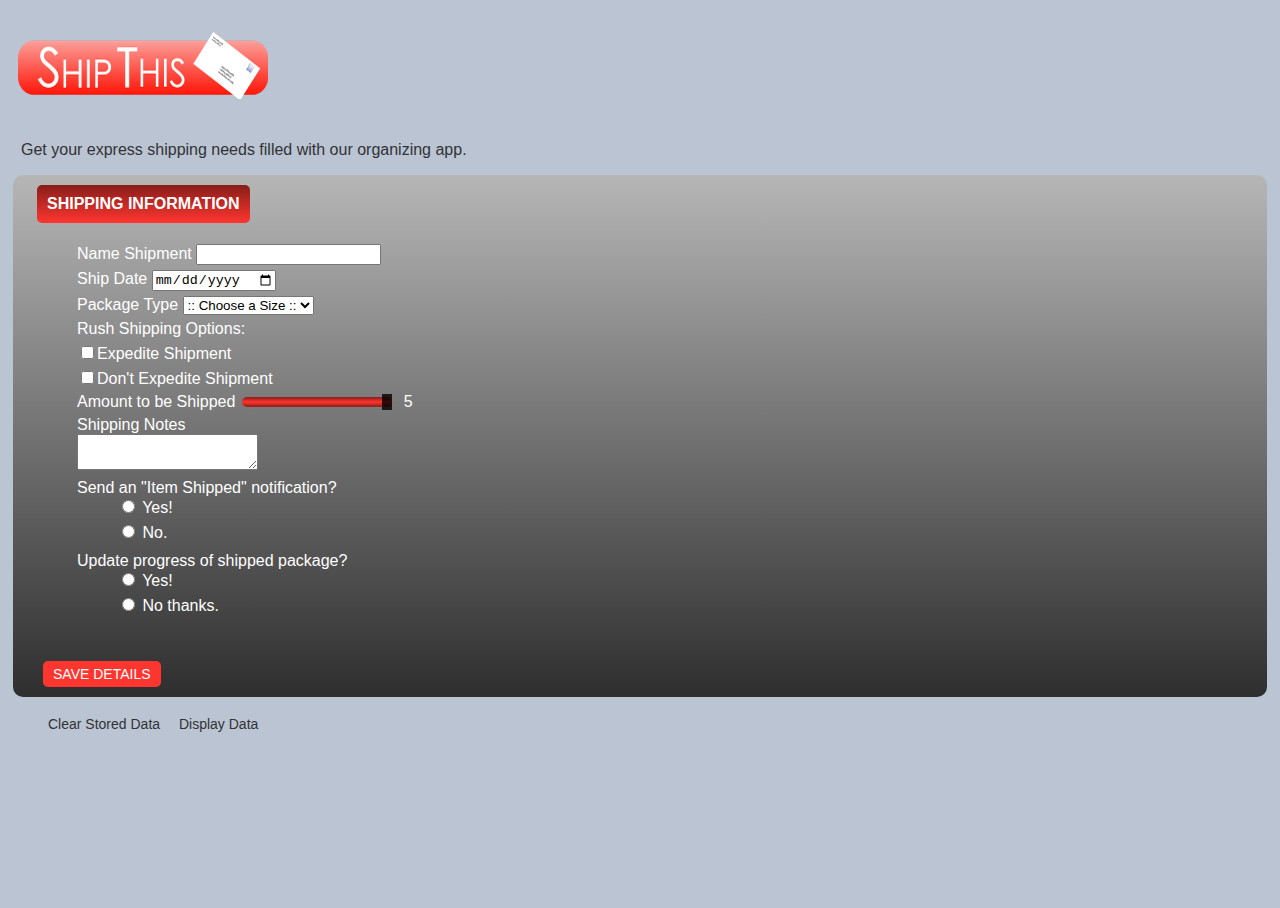
==== additem.html @ 4cf0293c "getting started (yes last minute!)" ====
<!DOCTYPE html>
<!-- Author: Andrew Philips -->
<!-- VFW 1112 :: Project 4 -->
<html>
<head>
	<meta charset="utf-8"/>
	<meta name="keywords" content="ship, shipping, package, mail, sort, postage, date, express "/>
	<meta name="description" content="Get all your quick shipping needs met with our organizer. "/>
	<meta name="robots" content="index, follow"/>
	<meta name="viewport" content="user-scalable=no, width=device-width"/>
	<meta name="MobileOptimized" content="320" />
	<meta name="HandheldFriendly" content="true" />
	<title>Ship This - Shipping Organizer</title>
	<link rel="stylesheet" href="css/style.css" type="text/css" />
</head>
<body>
<div id="content">
	<header>
		<h1>Ship This!</h1>
		<div>
			<p>Get your express shipping needs filled with our organizing app.</p>
		</div>
	</header>
	<ul id="errors"></ul>
	<form id="shippingform" action="#" method="post">
		<fieldset id="shipfieldset">
			<legend>Shipping Information</legend>
				<div>
					<ul id="packagedata">
						<li>
						<label for="packagenick">Name Shipment</label>
						<input name="packagenick" type="text" value="" id="packagenick" />
						</li>
						<li>
						<label for="datesend">Ship Date</label>
						<input name="datesend" type="date" value="" id="datesend"/>
						</li>
						<li id="select">
						<label for="category">Package Type</label>
						</li>
						<li>Rush Shipping Options:</li>
						<li><input id="rushorder" name="rushorder" type="checkbox" value="Yes" /><label for="rushorder">Expedite Shipment</label></li>
						<li><input id="dontrush" name="dontrush" type="checkbox" value="Yes" /><label for="dontrush">Don't Expedite Shipment</label></li>
						<li>
						<label for="numberpackages">Amount to be Shipped</label>
						<input id="numberpackages" name="numberpackages" type="range" min="0" max="5" step="1" value="2" /><output name="result">  </output>
						</li>
						<li>
						<label for="notes">Shipping Notes</label><br />
						<textarea id="notes"></textarea>
						</li>
						<li><label for="shipNotify">Send an "Item Shipped" notification?</label>
							<ul>
								<li>
								<input id="yesshipped" name="shipNotify" type="radio" value="Yes"/>
								<label for="yesshipped">Yes!</label>
								</li>
								<li>
								<input id="noshipped" name="shipNotify" type="radio" value="No"/>
								<label for="noshipped">No.</label>
								</li>
							</ul>
						</li>
						<li><label for="progressNotify">Update progress of shipped package?</label> 
							<ul>
								<li>
								<input id="yesprogress" name="progressNotify" type="radio" value="Yes"/>
								<label for="yesprogress">Yes!</label>
								</li>
								<li>
								<input id="noprogress" name="progressNotify" type="radio" value="No"/>
								<label for="noprogress">No thanks.</label>
								</li>
							</ul>
						</li>
					</ul>
				</div>
		</fieldset>
		<input type="submit" value="Save Details" id="submitbutton" />
	</form>
</div>
<div id="footer">
	<ul>
		<li><a id="cleardatalink" href="#">Clear Stored Data</a></li>
		<li><a id="displaydatalink" href="#">Display Data</a></li>
		<li><a id="newitemlink" href="additem.html" style="display:none;">Add New Event</a></li>
	</ul>
</div>
<script src="js/main.js" type = "text/javascript"></script>
</body>
</html>
---- css/style.css ----
/* Andrew Phillips VFW 1112 Project 4 */

body, html {
	height: 100%;
}

body {
	font: 14px Helvetica, Arial, Sans-serif;
	color: #333;
	background: #bac4d3; /* Old browsers */
	background: -moz-linear-gradient(top, #bac4d3 0%, #bac4d3 100%); /* FF3.6+ */
	background: -webkit-gradient(linear, left top, left bottom, color-stop(0%,#bac4d3), color-stop(100%,#333)); /* Chrome,Safari4+ */
	background: -webkit-linear-gradient(top, #bac4d3 0%,#bac4d3 100%); /* Chrome10+,Safari5.1+ */
	background: -o-linear-gradient(top, #bac4d3 0%,#bac4d3 100%); /* Opera 11.10+ */
	background: -ms-linear-gradient(top, #bac4d3 0%,#bac4d3 100%); /* IE10+ */
	background: linear-gradient(top, #bac4d3 0%,#bac4d3 100%); /* W3C */
	filter: progid:DXImageTransform.Microsoft.gradient( startColorstr='#bac4d3', endColorstr='#bac4d3',GradientType=0 ); /* IE6-9 */
}

ul{
	list-style:none;
}

li{
	padding: 0 0 5px;
}

form{
	padding: 10px;
	background: #b6b6b6; /* Old browsers */
	background: -moz-linear-gradient(top, #b6b6b6 0%, #2e2e2e 100%); /* FF3.6+ */
	background: -webkit-gradient(linear, left top, left bottom, color-stop(0%,#b6b6b6), color-stop(100%,#2e2e2e)); /* Chrome,Safari4+ */
	background: -webkit-linear-gradient(top, #b6b6b6 0%,#2e2e2e 100%); /* Chrome10+,Safari5.1+ */
	background: -o-linear-gradient(top, #b6b6b6 0%,#2e2e2e 100%); /* Opera 11.10+ */
	background: -ms-linear-gradient(top, #b6b6b6 0%,#2e2e2e 100%); /* IE10+ */
	background: linear-gradient(top, #b6b6b6 0%,#2e2e2e 100%); /* W3C */
	filter: progid:DXImageTransform.Microsoft.gradient( startColorstr='#b6b6b6', endColorstr='#2e2e2e',GradientType=0 ); /* IE6-9 */
	-moz-border-radius: 10px; 
	border-radius: 10px;
	color: white;
	font-size: 16px;
}

fieldset{
	border: none;
}

legend{
	text-transform: uppercase;
	color: #fff;
	background: #ffa84c; /* Old browsers */
	background: -moz-linear-gradient(top, #881d1a 0%, #ff352f 100%); /* FF3.6+ */
	background: -webkit-gradient(linear, left top, left bottom, color-stop(0%,#881d1a), color-stop(100%,#ff352f)); /* Chrome,Safari4+ */
	background: -webkit-linear-gradient(top, #881d1a 0%,#ff352f 100%); /* Chrome10+,Safari5.1+ */
	background: -o-linear-gradient(top, #881d1a 0%,#ff352f 100%); /* Opera 11.10+ */
	background: -ms-linear-gradient(top, #881d1a 0%,#ff352f 100%); /* IE10+ */
	background: linear-gradient(top, #881d1a 0%,#ff352f 100%); /* W3C */
	filter: progid:DXImageTransform.Microsoft.gradient( startColorstr='#881d1a', endColorstr='#ff352f',GradientType=0 ); /* IE6-9 */		padding: 10px;
	-moz-border-radius: 5px; 
	border-radius: 5px;
	font-weight: bold;
}

input[type="range"] {
    border-color: white;
    -webkit-appearance: none;
    background: #ff352f; /* Old browsers */
	background: -moz-linear-gradient(top, #881d1a 0%, #ff352f 50%, #881d1a 100%); /* FF3.6+ */
	background: -webkit-gradient(linear, left top, left bottom, color-stop(0%,#881d1a), color-stop(50%,#ff352f), color-stop(100%,#881d1a)); /* Chrome,Safari4+ */
	background: -webkit-linear-gradient(top, #881d1a 0%,#ff352f 50%,#881d1a 100%); /* Chrome10+,Safari5.1+ */
	background: -o-linear-gradient(top, #881d1a 0%,#ff352f 50%,#881d1a 100%); /* Opera 11.10+ */
	background: -ms-linear-gradient(top, #881d1a 0%,#ff352f 50%,#881d1a 100%); /* IE10+ */
	background: linear-gradient(top, #881d1a 0%,#ff352f 50%,#881d1a 100%); /* W3C */
	filter: progid:DXImageTransform.Microsoft.gradient( startColorstr='#ff352f', endColorstr='#ff352f',GradientType=0 ); /* IE6-9 */
    width: 150px;
    -moz-border-radius: 5px; 
	border-radius: 5px;
    height:10px;
}

input[type="range"]::-webkit-slider-thumb {
     -webkit-appearance: none;
    background-color: black;
    opacity: 0.8;
    width: 10px;
    height: 16px;
}
output{
	margin-left: 10px;
}

header h1{
	margin-left: 5px;
	text-indent: -99999px;
	color: #fff;
	padding-top: 10px;
	width: 285px;
	height: 80px;
	background: url(../images/ST.png) no-repeat top left;
}

header p{
	font-size: 16px;
	padding: 0;
	margin-left: 8px;
}

#items{
	background: #1c97b5; /* Old browsers */
	background: -moz-linear-gradient(top, #b6b6b6 0%, #2e2e2e 100%); /* FF3.6+ */
	background: -webkit-gradient(linear, left top, left bottom, color-stop(0%,#b6b6b6), color-stop(100%,#2e2e2e)); /* Chrome,Safari4+ */
	background: -webkit-linear-gradient(top, #b6b6b6 0%,#2e2e2e 100%); /* Chrome10+,Safari5.1+ */
	background: -o-linear-gradient(top, #b6b6b6 0%,#2e2e2e 100%); /* Opera 11.10+ */
	background: -ms-linear-gradient(top, #b6b6b6 0%,#2e2e2e 100%); /* IE10+ */
	background: linear-gradient(top, #b6b6b6 0%,#2e2e2e 100%); /* W3C */
	filter: progid:DXImageTransform.Microsoft.gradient( startColorstr='#b6b6b6', endColorstr='#2e2e2e',GradientType=0 ); /* IE6-9 */
	-moz-border-radius: 10px; 
	border-radius: 10px;
	color: white;
}
#items a {
	text-decoration: none;
	color: #fff;
	background: #ff352f;
	padding: 5px;
	-moz-border-radius: 5px; 
	border-radius: 5px;
	text-align: center;
	display: block;
	width: 130px;
}

#container{
	margin: 0 0 0 10px;
	padding: 10px 20px 20px;
	background: #1c97b5; /* Old browsers */
	background: -moz-linear-gradient(top, #b6b6b6 0%, #2e2e2e 100%); /* FF3.6+ */
	background: -webkit-gradient(linear, left top, left bottom, color-stop(0%,#b6b6b6), color-stop(100%,#2e2e2e)); /* Chrome,Safari4+ */
	background: -webkit-linear-gradient(top, #b6b6b6 0%,#2e2e2e 100%); /* Chrome10+,Safari5.1+ */
	background: -o-linear-gradient(top, #b6b6b6 0%,#2e2e2e 100%); /* Opera 11.10+ */
	background: -ms-linear-gradient(top, #b6b6b6 0%,#2e2e2e 100%); /* IE10+ */
	background: linear-gradient(top, #b6b6b6 0%,#2e2e2e 100%); /* W3C */
	filter: progid:DXImageTransform.Microsoft.gradient( startColorstr='#b6b6b6', endColorstr='#2e2e2e',GradientType=0 ); /* IE6-9 */
	-moz-border-radius: 10px; 
	border-radius: 10px;
	color: white;
}

#content {
	background: #bac4d3;
	padding: 5px
}

#gobutton{
	padding:5px 10px;
	background: #ffa84c; /* Old browsers */
	background: -moz-linear-gradient(top, #ff352f 0%, #ff352f 100%); /* FF3.6+ */
	background: -webkit-gradient(linear, left top, left bottom, color-stop(0%,#ff352f), color-stop(100%,#ff352f)); /* Chrome,Safari4+ */
	background: -webkit-linear-gradient(top, #ff352f 0%,#ff352f 100%); /* Chrome10+,Safari5.1+ */
	background: -o-linear-gradient(top, #ff352f 0%,#ff352f 100%); /* Opera 11.10+ */
	background: -ms-linear-gradient(top, #ff352f 0%,#ff352f 100%); /* IE10+ */
	background: linear-gradient(top, #ff352f 0%,#ff352f 100%); /* W3C */
	filter: progid:DXImageTransform.Microsoft.gradient( startColorstr='#881d1a', endColorstr='#ff352f',GradientType=0 ); /* IE6-9 */
	color: #fff;
	border: 0;
	font-size: 14px;
	-moz-border-radius: 5px; 
	border-radius: 5px;
	margin: 10px 0 0 20px;
}

#submitbutton {
	padding:5px 10px;
	background: #ffa84c; /* Old browsers */
	background: -moz-linear-gradient(top, #ff352f 0%, #ff352f 100%); /* FF3.6+ */
	background: -webkit-gradient(linear, left top, left bottom, color-stop(0%,#ff352f), color-stop(100%,#ff352f)); /* Chrome,Safari4+ */
	background: -webkit-linear-gradient(top, #ff352f 0%,#ff352f 100%); /* Chrome10+,Safari5.1+ */
	background: -o-linear-gradient(top, #ff352f 0%,#ff352f 100%); /* Opera 11.10+ */
	background: -ms-linear-gradient(top, #ff352f 0%,#ff352f 100%); /* IE10+ */
	background: linear-gradient(top, #ff352f 0%,#ff352f 100%); /* W3C */
	filter: progid:DXImageTransform.Microsoft.gradient( startColorstr='#ff352f', endColorstr='#ff352f',GradientType=0 ); /* IE6-9 */
	color: #fff;
	border: 0;
	font-size: 14px;
	-moz-border-radius: 5px; 
	border-radius: 5px;
	margin: 10px 0 0 20px;
	text-transform: uppercase;
}

#footer ul {
	float: none;
}

#footer ul li{
	display: inline;
	padding-right: 15px;
}

#footer ul li a:hover{
	color: #ff352f;
}

#footer ul li a{
	color: #333;
	text-decoration: none;
}

#errors {
	color: #ff0000;
}
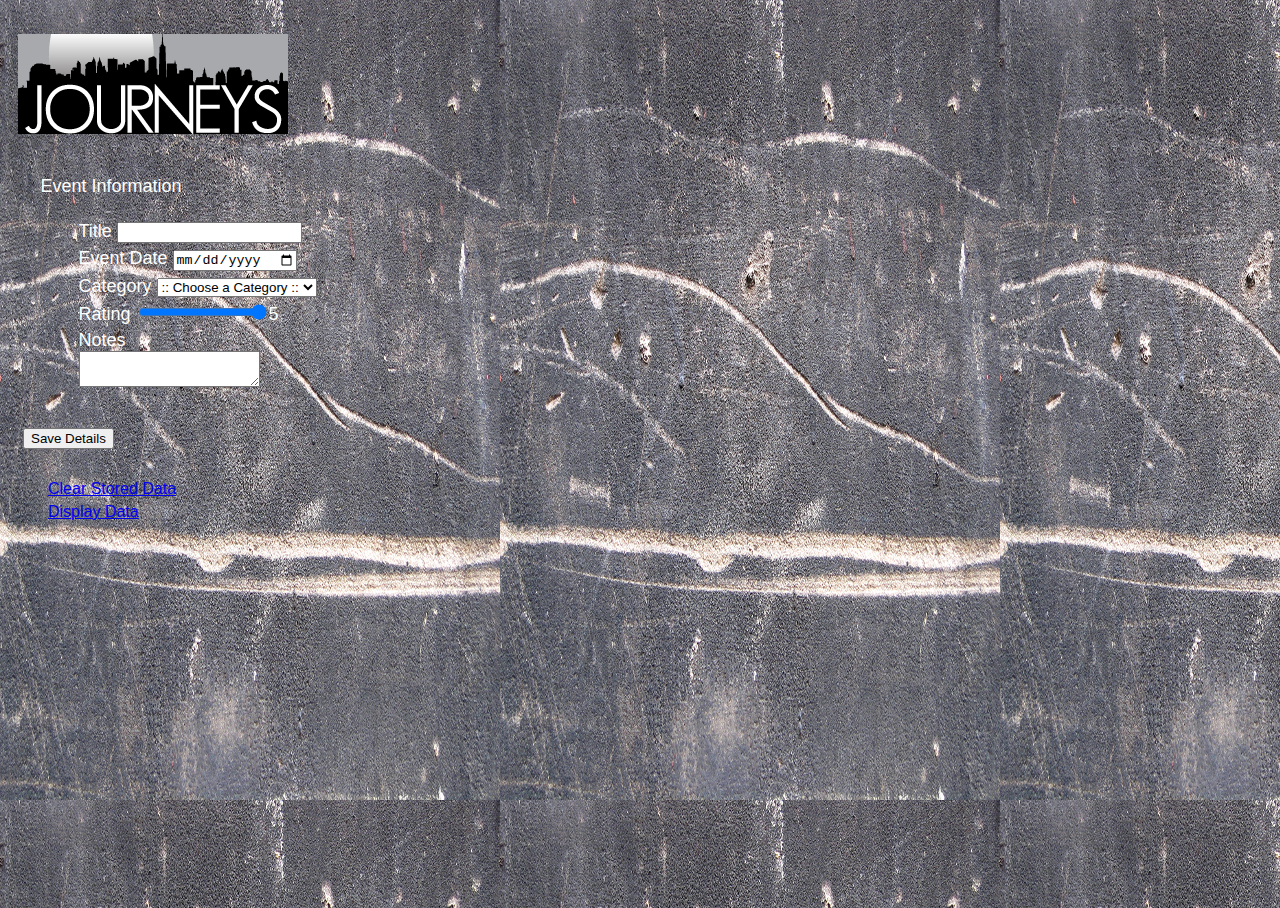
==== commit 697e2296: "getting things rolling" ====
--- a/additem.html
+++ b/additem.html
@@ -1,54 +1,54 @@
 <!DOCTYPE html>
 <!-- Author: Andrew Philips -->
-<!-- VFW 1112 :: Project 4 -->
+<!-- MiU project 2 -->
 <html>
 <head>
 	<meta charset="utf-8"/>
-	<meta name="keywords" content="ship, shipping, package, mail, sort, postage, date, express "/>
-	<meta name="description" content="Get all your quick shipping needs met with our organizer. "/>
+	<!-- <meta name="description" content="Get all your quick shipping needs met with our organizer. "/> -->
 	<meta name="robots" content="index, follow"/>
 	<meta name="viewport" content="user-scalable=no, width=device-width"/>
 	<meta name="MobileOptimized" content="320" />
 	<meta name="HandheldFriendly" content="true" />
-	<title>Ship This - Shipping Organizer</title>
+	<title>Journeys - Road Trip Scrapbook</title>
 	<link rel="stylesheet" href="css/style.css" type="text/css" />
 </head>
 <body>
 <div id="content">
 	<header>
-		<h1>Ship This!</h1>
-		<div>
+		<h1>Journeys</h1>
+		<!-- <div>
 			<p>Get your express shipping needs filled with our organizing app.</p>
-		</div>
+		</div> -->
 	</header>
 	<ul id="errors"></ul>
 	<form id="shippingform" action="#" method="post">
 		<fieldset id="shipfieldset">
-			<legend>Shipping Information</legend>
+			<legend>Event Information</legend>
 				<div>
 					<ul id="packagedata">
 						<li>
-						<label for="packagenick">Name Shipment</label>
+						<label for="packagenick">Title</label>
 						<input name="packagenick" type="text" value="" id="packagenick" />
 						</li>
 						<li>
-						<label for="datesend">Ship Date</label>
+						<label for="datesend">Event Date</label>
 						<input name="datesend" type="date" value="" id="datesend"/>
 						</li>
 						<li id="select">
-						<label for="category">Package Type</label>
+						<label for="category">Category</label>
 						</li>
-						<li>Rush Shipping Options:</li>
-						<li><input id="rushorder" name="rushorder" type="checkbox" value="Yes" /><label for="rushorder">Expedite Shipment</label></li>
-						<li><input id="dontrush" name="dontrush" type="checkbox" value="Yes" /><label for="dontrush">Don't Expedite Shipment</label></li>
+						<!-- <li>Rush Shipping Options:</li>
+						<li><input id="rushorder" name="rushorder" type="checkbox" value="Yes" /><label for="rushorder">Epic Moment?</label></li> -->
+						<!-- <li><input id="dontrush" name="dontrush" type="checkbox" value="Yes" /><label for="dontrush">Don't Expedite Shipment</label></li> -->
 						<li>
-						<label for="numberpackages">Amount to be Shipped</label>
+						<label for="numberpackages">Rating</label>
 						<input id="numberpackages" name="numberpackages" type="range" min="0" max="5" step="1" value="2" /><output name="result">  </output>
 						</li>
 						<li>
-						<label for="notes">Shipping Notes</label><br />
+						<label for="notes">Notes</label><br />
 						<textarea id="notes"></textarea>
 						</li>
+						<!-- commented out for MiU
 						<li><label for="shipNotify">Send an "Item Shipped" notification?</label>
 							<ul>
 								<li>
@@ -72,7 +72,7 @@
 								<label for="noprogress">No thanks.</label>
 								</li>
 							</ul>
-						</li>
+						</li> -->
 					</ul>
 				</div>
 		</fieldset>
--- a/css/style.css
+++ b/css/style.css
@@ -1,20 +1,31 @@
-/* Andrew Phillips VFW 1112 Project 4 */
+/* Andrew Phillips MiU 0212 */
 
 body, html {
 	height: 100%;
 }
 
 body {
-	font: 14px Helvetica, Arial, Sans-serif;
-	color: #333;
-	background: #bac4d3; /* Old browsers */
-	background: -moz-linear-gradient(top, #bac4d3 0%, #bac4d3 100%); /* FF3.6+ */
-	background: -webkit-gradient(linear, left top, left bottom, color-stop(0%,#bac4d3), color-stop(100%,#333)); /* Chrome,Safari4+ */
-	background: -webkit-linear-gradient(top, #bac4d3 0%,#bac4d3 100%); /* Chrome10+,Safari5.1+ */
-	background: -o-linear-gradient(top, #bac4d3 0%,#bac4d3 100%); /* Opera 11.10+ */
-	background: -ms-linear-gradient(top, #bac4d3 0%,#bac4d3 100%); /* IE10+ */
-	background: linear-gradient(top, #bac4d3 0%,#bac4d3 100%); /* W3C */
-	filter: progid:DXImageTransform.Microsoft.gradient( startColorstr='#bac4d3', endColorstr='#bac4d3',GradientType=0 ); /* IE6-9 */
+	font: 16px Helvetica, Sans-serif;
+	color: #ffffff;
+	background: url(../images/concrete9_small.jpg);
+}
+
+#description p {
+	margin: 0 0 0 10px;
+	padding: 10px 20px 20px;
+	background: #333;
+	-moz-border-radius: 10px; 
+	border-radius: 10px;
+	color: #fff;
+}
+
+#construction p {
+	margin: 0 0 0 10px;
+	padding: 10px 20px 20px;
+	background: #333;
+	-moz-border-radius: 10px; 
+	border-radius: 10px;
+	color: #fff;
 }
 
 ul{
@@ -27,66 +38,15 @@
 
 form{
 	padding: 10px;
-	background: #b6b6b6; /* Old browsers */
-	background: -moz-linear-gradient(top, #b6b6b6 0%, #2e2e2e 100%); /* FF3.6+ */
-	background: -webkit-gradient(linear, left top, left bottom, color-stop(0%,#b6b6b6), color-stop(100%,#2e2e2e)); /* Chrome,Safari4+ */
-	background: -webkit-linear-gradient(top, #b6b6b6 0%,#2e2e2e 100%); /* Chrome10+,Safari5.1+ */
-	background: -o-linear-gradient(top, #b6b6b6 0%,#2e2e2e 100%); /* Opera 11.10+ */
-	background: -ms-linear-gradient(top, #b6b6b6 0%,#2e2e2e 100%); /* IE10+ */
-	background: linear-gradient(top, #b6b6b6 0%,#2e2e2e 100%); /* W3C */
-	filter: progid:DXImageTransform.Microsoft.gradient( startColorstr='#b6b6b6', endColorstr='#2e2e2e',GradientType=0 ); /* IE6-9 */
-	-moz-border-radius: 10px; 
-	border-radius: 10px;
+	background: none;
+	-moz-border-radius: 10px;
+	-webkit-appearance: none; 
 	color: white;
-	font-size: 16px;
+	font-size: 18px;
 }
 
 fieldset{
 	border: none;
-}
-
-legend{
-	text-transform: uppercase;
-	color: #fff;
-	background: #ffa84c; /* Old browsers */
-	background: -moz-linear-gradient(top, #881d1a 0%, #ff352f 100%); /* FF3.6+ */
-	background: -webkit-gradient(linear, left top, left bottom, color-stop(0%,#881d1a), color-stop(100%,#ff352f)); /* Chrome,Safari4+ */
-	background: -webkit-linear-gradient(top, #881d1a 0%,#ff352f 100%); /* Chrome10+,Safari5.1+ */
-	background: -o-linear-gradient(top, #881d1a 0%,#ff352f 100%); /* Opera 11.10+ */
-	background: -ms-linear-gradient(top, #881d1a 0%,#ff352f 100%); /* IE10+ */
-	background: linear-gradient(top, #881d1a 0%,#ff352f 100%); /* W3C */
-	filter: progid:DXImageTransform.Microsoft.gradient( startColorstr='#881d1a', endColorstr='#ff352f',GradientType=0 ); /* IE6-9 */		padding: 10px;
-	-moz-border-radius: 5px; 
-	border-radius: 5px;
-	font-weight: bold;
-}
-
-input[type="range"] {
-    border-color: white;
-    -webkit-appearance: none;
-    background: #ff352f; /* Old browsers */
-	background: -moz-linear-gradient(top, #881d1a 0%, #ff352f 50%, #881d1a 100%); /* FF3.6+ */
-	background: -webkit-gradient(linear, left top, left bottom, color-stop(0%,#881d1a), color-stop(50%,#ff352f), color-stop(100%,#881d1a)); /* Chrome,Safari4+ */
-	background: -webkit-linear-gradient(top, #881d1a 0%,#ff352f 50%,#881d1a 100%); /* Chrome10+,Safari5.1+ */
-	background: -o-linear-gradient(top, #881d1a 0%,#ff352f 50%,#881d1a 100%); /* Opera 11.10+ */
-	background: -ms-linear-gradient(top, #881d1a 0%,#ff352f 50%,#881d1a 100%); /* IE10+ */
-	background: linear-gradient(top, #881d1a 0%,#ff352f 50%,#881d1a 100%); /* W3C */
-	filter: progid:DXImageTransform.Microsoft.gradient( startColorstr='#ff352f', endColorstr='#ff352f',GradientType=0 ); /* IE6-9 */
-    width: 150px;
-    -moz-border-radius: 5px; 
-	border-radius: 5px;
-    height:10px;
-}
-
-input[type="range"]::-webkit-slider-thumb {
-     -webkit-appearance: none;
-    background-color: black;
-    opacity: 0.8;
-    width: 10px;
-    height: 16px;
-}
-output{
-	margin-left: 10px;
 }
 
 header h1{
@@ -94,30 +54,17 @@
 	text-indent: -99999px;
 	color: #fff;
 	padding-top: 10px;
-	width: 285px;
-	height: 80px;
-	background: url(../images/ST.png) no-repeat top left;
+	width: 270px;
+	height: 100px;
+	background: url(../images/journeys_main.png) no-repeat top left;
 }
 
 header p{
-	font-size: 16px;
+	font-size: 18px;
 	padding: 0;
-	margin-left: 8px;
+	margin: auto;
 }
 
-#items{
-	background: #1c97b5; /* Old browsers */
-	background: -moz-linear-gradient(top, #b6b6b6 0%, #2e2e2e 100%); /* FF3.6+ */
-	background: -webkit-gradient(linear, left top, left bottom, color-stop(0%,#b6b6b6), color-stop(100%,#2e2e2e)); /* Chrome,Safari4+ */
-	background: -webkit-linear-gradient(top, #b6b6b6 0%,#2e2e2e 100%); /* Chrome10+,Safari5.1+ */
-	background: -o-linear-gradient(top, #b6b6b6 0%,#2e2e2e 100%); /* Opera 11.10+ */
-	background: -ms-linear-gradient(top, #b6b6b6 0%,#2e2e2e 100%); /* IE10+ */
-	background: linear-gradient(top, #b6b6b6 0%,#2e2e2e 100%); /* W3C */
-	filter: progid:DXImageTransform.Microsoft.gradient( startColorstr='#b6b6b6', endColorstr='#2e2e2e',GradientType=0 ); /* IE6-9 */
-	-moz-border-radius: 10px; 
-	border-radius: 10px;
-	color: white;
-}
 #items a {
 	text-decoration: none;
 	color: #fff;
@@ -133,80 +80,48 @@
 #container{
 	margin: 0 0 0 10px;
 	padding: 10px 20px 20px;
-	background: #1c97b5; /* Old browsers */
-	background: -moz-linear-gradient(top, #b6b6b6 0%, #2e2e2e 100%); /* FF3.6+ */
-	background: -webkit-gradient(linear, left top, left bottom, color-stop(0%,#b6b6b6), color-stop(100%,#2e2e2e)); /* Chrome,Safari4+ */
-	background: -webkit-linear-gradient(top, #b6b6b6 0%,#2e2e2e 100%); /* Chrome10+,Safari5.1+ */
-	background: -o-linear-gradient(top, #b6b6b6 0%,#2e2e2e 100%); /* Opera 11.10+ */
-	background: -ms-linear-gradient(top, #b6b6b6 0%,#2e2e2e 100%); /* IE10+ */
-	background: linear-gradient(top, #b6b6b6 0%,#2e2e2e 100%); /* W3C */
-	filter: progid:DXImageTransform.Microsoft.gradient( startColorstr='#b6b6b6', endColorstr='#2e2e2e',GradientType=0 ); /* IE6-9 */
+    /* background: #2e2e2e; */
 	-moz-border-radius: 10px; 
 	border-radius: 10px;
 	color: white;
 }
 
 #content {
-	background: #bac4d3;
+	/* background: #bac4d3; */
 	padding: 5px
 }
 
-#gobutton{
-	padding:5px 10px;
-	background: #ffa84c; /* Old browsers */
-	background: -moz-linear-gradient(top, #ff352f 0%, #ff352f 100%); /* FF3.6+ */
-	background: -webkit-gradient(linear, left top, left bottom, color-stop(0%,#ff352f), color-stop(100%,#ff352f)); /* Chrome,Safari4+ */
-	background: -webkit-linear-gradient(top, #ff352f 0%,#ff352f 100%); /* Chrome10+,Safari5.1+ */
-	background: -o-linear-gradient(top, #ff352f 0%,#ff352f 100%); /* Opera 11.10+ */
-	background: -ms-linear-gradient(top, #ff352f 0%,#ff352f 100%); /* IE10+ */
-	background: linear-gradient(top, #ff352f 0%,#ff352f 100%); /* W3C */
-	filter: progid:DXImageTransform.Microsoft.gradient( startColorstr='#881d1a', endColorstr='#ff352f',GradientType=0 ); /* IE6-9 */
+#browse {
+	margin: 0 0 0 10px;
+	padding: 10px 20px 20px;
+	/* background: #2e2e2e; */
+	background: #333;
+	-moz-border-radius: 10px; 
+	border-radius: 10px;
+	color: #fff;
+}
+
+#browsecat {
+	padding: 5px 10px;
+	/* background: #ff352f; */
+	background: #ff352f;
 	color: #fff;
 	border: 0;
-	font-size: 14px;
+	font-size: 18px;
 	-moz-border-radius: 5px; 
 	border-radius: 5px;
-	margin: 10px 0 0 20px;
+	margin: 0;
+	text-transform: uppercase;
+	text-decoration: none;
+	line-height: 55px;
+	
 }
 
-#submitbutton {
-	padding:5px 10px;
-	background: #ffa84c; /* Old browsers */
-	background: -moz-linear-gradient(top, #ff352f 0%, #ff352f 100%); /* FF3.6+ */
-	background: -webkit-gradient(linear, left top, left bottom, color-stop(0%,#ff352f), color-stop(100%,#ff352f)); /* Chrome,Safari4+ */
-	background: -webkit-linear-gradient(top, #ff352f 0%,#ff352f 100%); /* Chrome10+,Safari5.1+ */
-	background: -o-linear-gradient(top, #ff352f 0%,#ff352f 100%); /* Opera 11.10+ */
-	background: -ms-linear-gradient(top, #ff352f 0%,#ff352f 100%); /* IE10+ */
-	background: linear-gradient(top, #ff352f 0%,#ff352f 100%); /* W3C */
-	filter: progid:DXImageTransform.Microsoft.gradient( startColorstr='#ff352f', endColorstr='#ff352f',GradientType=0 ); /* IE6-9 */
+#centerstage {
+	margin: auto;
 	color: #fff;
-	border: 0;
-	font-size: 14px;
-	-moz-border-radius: 5px; 
-	border-radius: 5px;
-	margin: 10px 0 0 20px;
-	text-transform: uppercase;
-}
-
-#footer ul {
-	float: none;
-}
-
-#footer ul li{
-	display: inline;
-	padding-right: 15px;
-}
-
-#footer ul li a:hover{
-	color: #ff352f;
-}
-
-#footer ul li a{
-	color: #333;
-	text-decoration: none;
-}
-
-#errors {
-	color: #ff0000;
-}
-
+	padding-top: 5px;
+	padding-bottom: 50px;
+	width: 285px;
+	height: 80px;
+}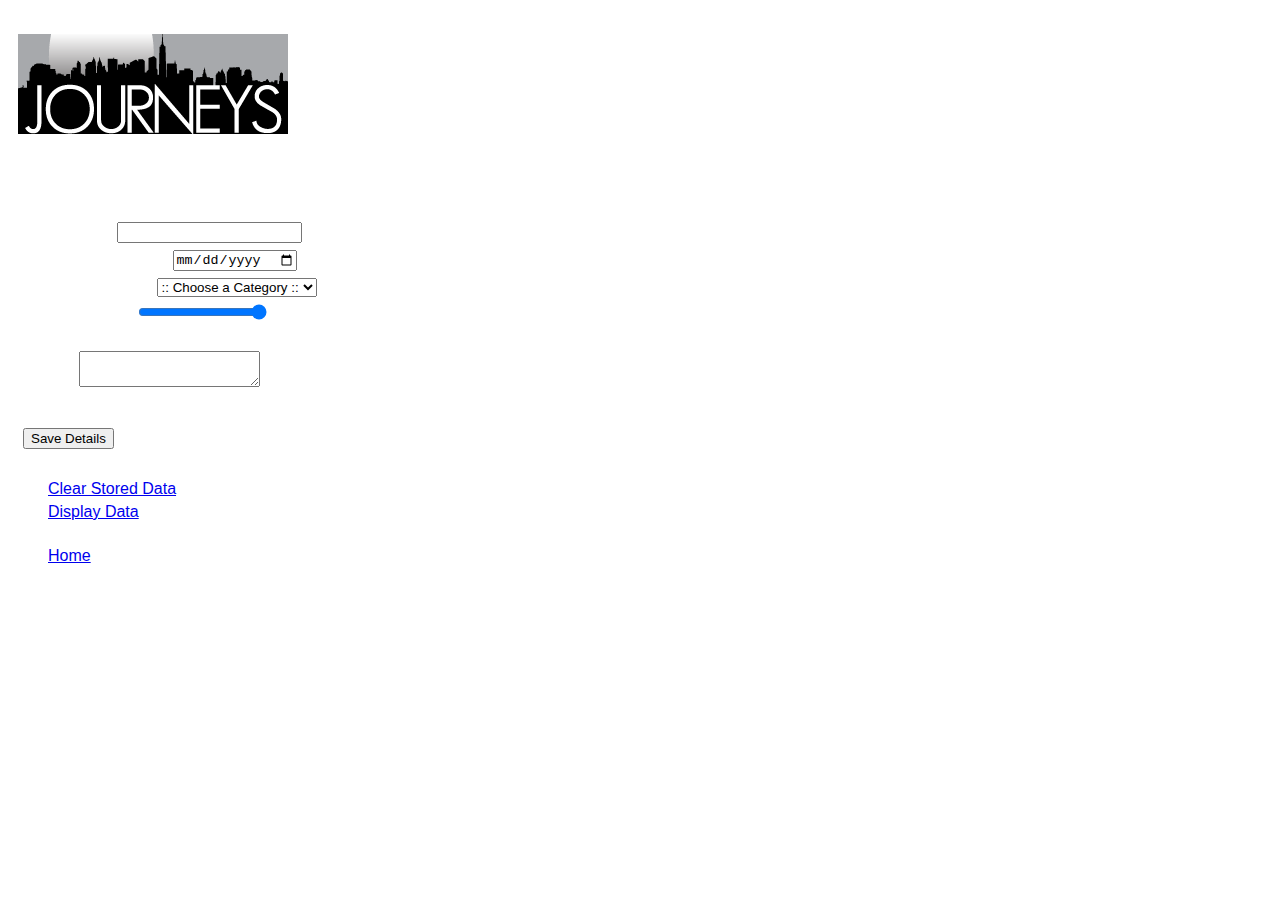
==== commit 94c76a21: "making changes" ====
--- a/additem.html
+++ b/additem.html
@@ -86,6 +86,13 @@
 		<li><a id="newitemlink" href="additem.html" style="display:none;">Add New Event</a></li>
 	</ul>
 </div>
+<div data-role="footer">
+			<div data-role="navbar">
+				<ul>
+					<li><a href="#home" data-icon="home">Home</a></li>
+				</ul>
+			</div>
+		</div>
 <script src="js/main.js" type = "text/javascript"></script>
 </body>
 </html>--- a/css/style.css
+++ b/css/style.css
@@ -7,7 +7,7 @@
 body {
 	font: 16px Helvetica, Sans-serif;
 	color: #ffffff;
-	background: url(../images/concrete9_small.jpg);
+	/* background: url(../images/concrete9_small.jpg); */
 }
 
 #description p {
@@ -83,7 +83,7 @@
     /* background: #2e2e2e; */
 	-moz-border-radius: 10px; 
 	border-radius: 10px;
-	color: white;
+	color: black;
 }
 
 #content {
@@ -124,4 +124,5 @@
 	padding-bottom: 50px;
 	width: 285px;
 	height: 80px;
-}+}
+
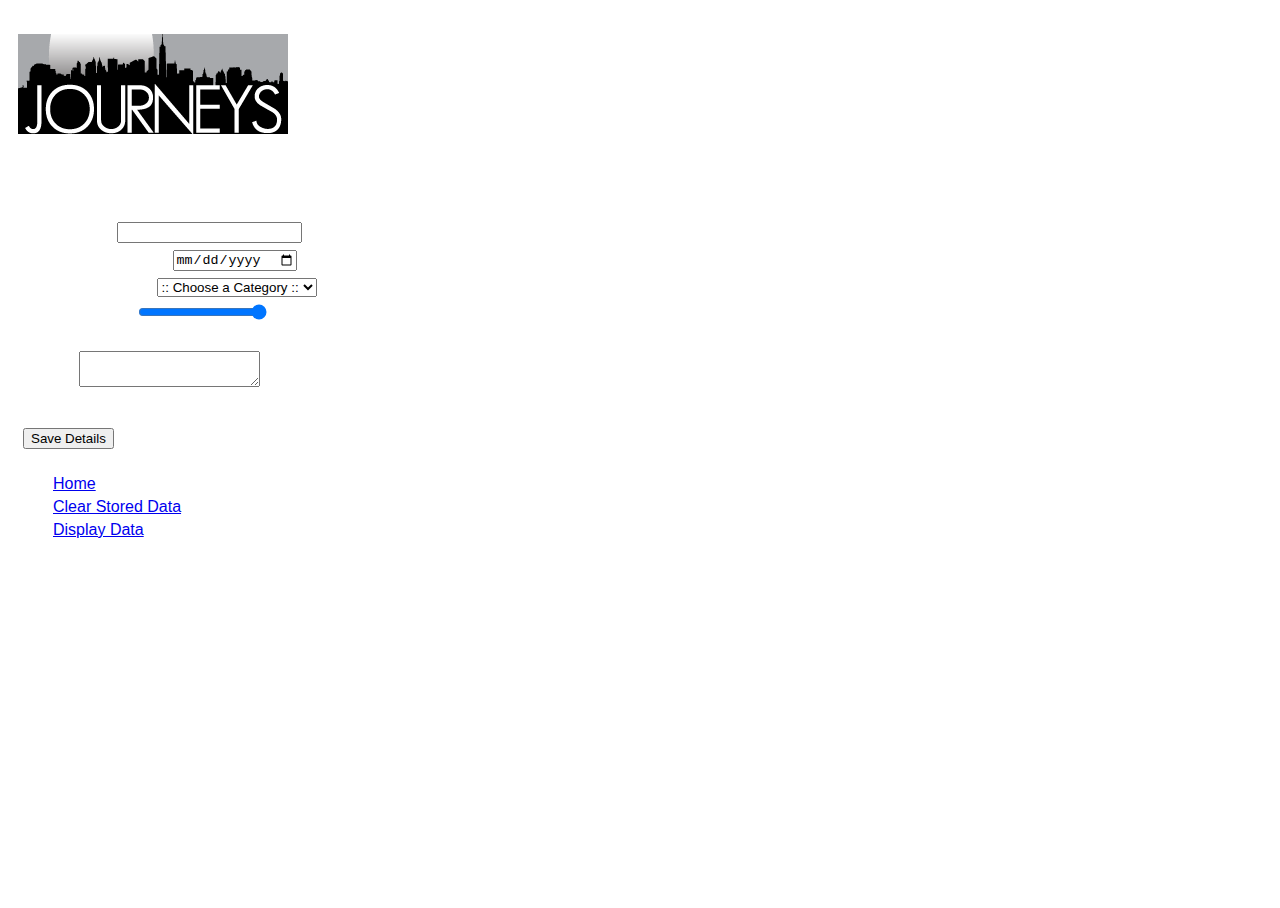
==== commit f9dab7c7: "more fixes" ====
--- a/additem.html
+++ b/additem.html
@@ -14,6 +14,8 @@
 </head>
 <body>
 <div id="content">
+	<div data-role="page" id="home">
+		<div data-role="header">
 	<header>
 		<h1>Journeys</h1>
 		<!-- <div>
@@ -81,15 +83,16 @@
 </div>
 <div id="footer">
 	<ul>
-		<li><a id="cleardatalink" href="#">Clear Stored Data</a></li>
-		<li><a id="displaydatalink" href="#">Display Data</a></li>
-		<li><a id="newitemlink" href="additem.html" style="display:none;">Add New Event</a></li>
 	</ul>
 </div>
 <div data-role="footer">
 			<div data-role="navbar">
 				<ul>
 					<li><a href="#home" data-icon="home">Home</a></li>
+					<li><a id="cleardatalink" href="#">Clear Stored Data</a></li>
+		<li><a id="displaydatalink" href="#">Display Data</a></li>
+		<li><a id="newitemlink" href="additem.html" style="display:none;">Add New Event</a></li>
+
 				</ul>
 			</div>
 		</div>
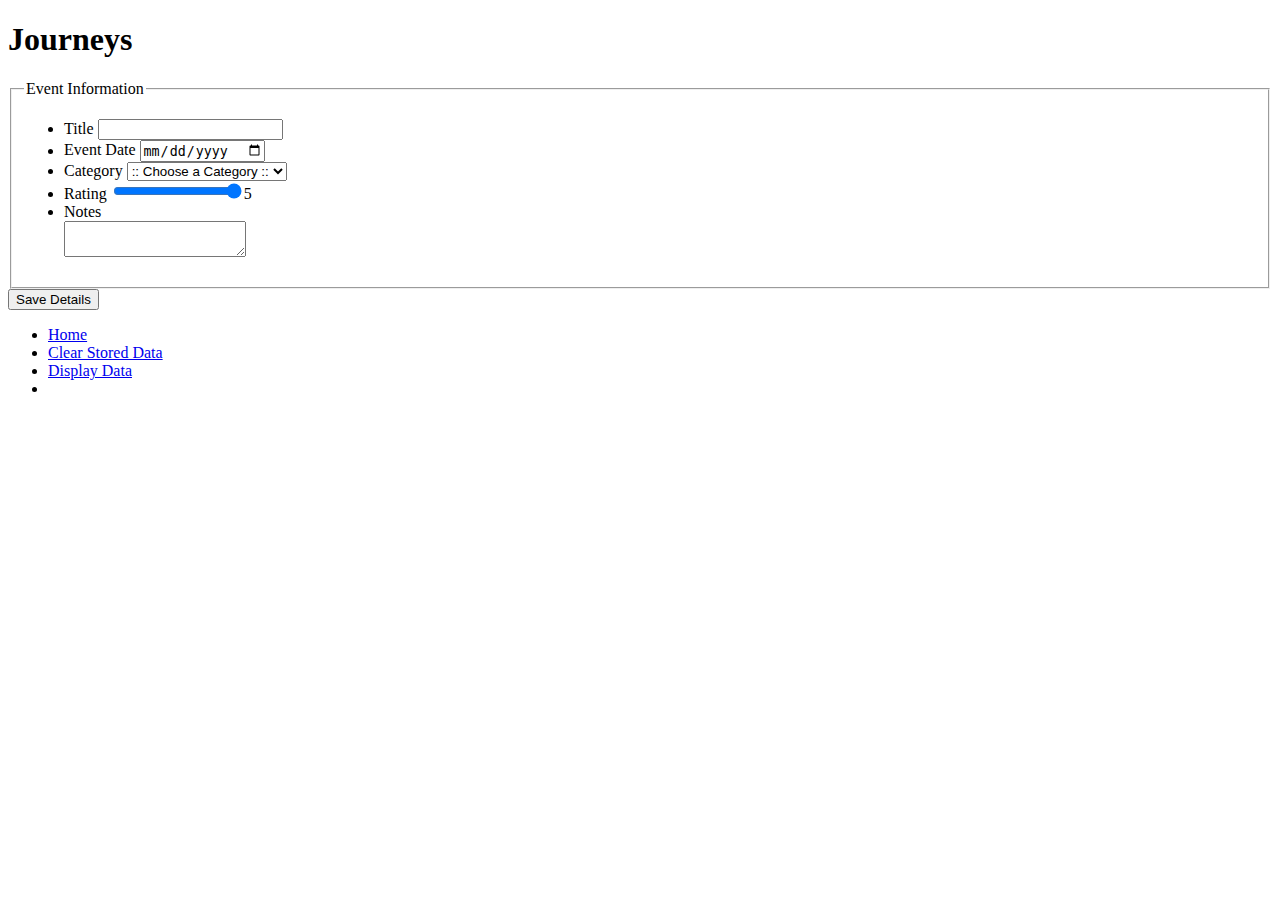
==== commit 8775d149: "more fixes… this will be a main theme for a while :)" ====
--- a/additem.html
+++ b/additem.html
@@ -10,7 +10,7 @@
 	<meta name="MobileOptimized" content="320" />
 	<meta name="HandheldFriendly" content="true" />
 	<title>Journeys - Road Trip Scrapbook</title>
-	<link rel="stylesheet" href="css/style.css" type="text/css" />
+	<!--<link rel="stylesheet" href="css/style.css" type="text/css" /> -->
 </head>
 <body>
 <div id="content">
@@ -78,7 +78,7 @@
 					</ul>
 				</div>
 		</fieldset>
-		<input type="submit" value="Save Details" id="submitbutton" />
+		<a href="construction.html"><input type="submit" value="Save Details" id="submitbutton" /></a>
 	</form>
 </div>
 <div id="footer">
@@ -90,8 +90,8 @@
 				<ul>
 					<li><a href="#home" data-icon="home">Home</a></li>
 					<li><a id="cleardatalink" href="#">Clear Stored Data</a></li>
-		<li><a id="displaydatalink" href="#">Display Data</a></li>
-		<li><a id="newitemlink" href="additem.html" style="display:none;">Add New Event</a></li>
+					<li><a id="displaydatalink" href="#">Display Data</a></li>
+					<li><a id="newitemlink" href="additem.html" style="display:none;">Add New Event</a></li>
 
 				</ul>
 			</div>
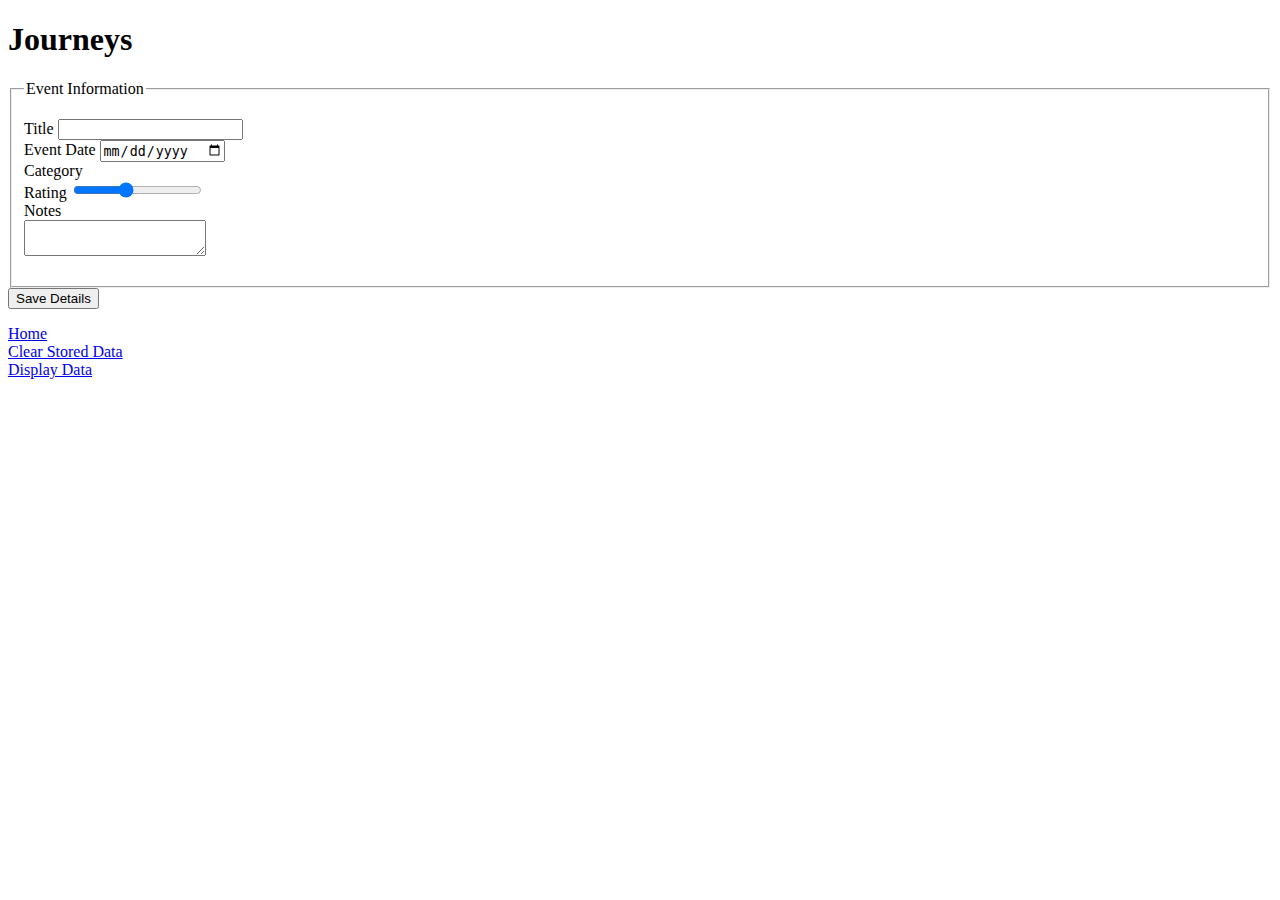
==== commit dd390f69: "removing unneeded stuff" ====
--- a/additem.html
+++ b/additem.html
@@ -10,7 +10,7 @@
 	<meta name="MobileOptimized" content="320" />
 	<meta name="HandheldFriendly" content="true" />
 	<title>Journeys - Road Trip Scrapbook</title>
-	<!--<link rel="stylesheet" href="css/style.css" type="text/css" /> -->
+	<link rel="stylesheet" href="css/style.css" type="text/css" /> 
 </head>
 <body>
 <div id="content">
--- a/css/style.css
+++ b/css/style.css
@@ -1,5 +1,5 @@
 /* Andrew Phillips MiU 0212 */
-
+/*
 body, html {
 	height: 100%;
 }
@@ -7,7 +7,7 @@
 body {
 	font: 16px Helvetica, Sans-serif;
 	color: #ffffff;
-	/* background: url(../images/concrete9_small.jpg); */
+	/* background: url(../images/concrete9_small.jpg); 
 }
 
 #description p {
@@ -80,21 +80,21 @@
 #container{
 	margin: 0 0 0 10px;
 	padding: 10px 20px 20px;
-    /* background: #2e2e2e; */
+    /* background: #2e2e2e; 
 	-moz-border-radius: 10px; 
 	border-radius: 10px;
 	color: black;
 }
 
 #content {
-	/* background: #bac4d3; */
+	/* background: #bac4d3; 
 	padding: 5px
 }
 
 #browse {
 	margin: 0 0 0 10px;
 	padding: 10px 20px 20px;
-	/* background: #2e2e2e; */
+	/* background: #2e2e2e; 
 	background: #333;
 	-moz-border-radius: 10px; 
 	border-radius: 10px;
@@ -103,7 +103,7 @@
 
 #browsecat {
 	padding: 5px 10px;
-	/* background: #ff352f; */
+	/* background: #ff352f; 
 	background: #ff352f;
 	color: #fff;
 	border: 0;
@@ -125,4 +125,44 @@
 	width: 285px;
 	height: 80px;
 }
+*/ 
+#centerstage{
+	height: 145px;
+	width: 281px;
+	margin: 0 auto 20px;
+	clear: both;
+}
 
+.accordionButton h2{
+	font-size: 20px;
+	font-weight: normal;
+	text-align: center;
+	background: red;
+	color: #fff;
+	padding: 10px;
+	-moz-border-radius: 10px; 
+	border-radius: 10px;
+	text-transform: uppercase;
+	margin: 15px 0;
+}
+.accordionContent ul{
+	padding: 0;
+	color: #fff;
+}
+.accordionContent ul li a{
+	font-size: 16px;
+	text-align: center;
+	background: #2e2e2e;
+	color: #fff;
+	padding: 10px 0;
+	-moz-border-radius: 10px; 
+	border-radius: 10px;
+	display: block;
+	text-decoration: none;
+	margin: 5px ;
+	text-transform: uppercase;	
+}
+ul{
+padding: 0;
+list-style:none;
+}